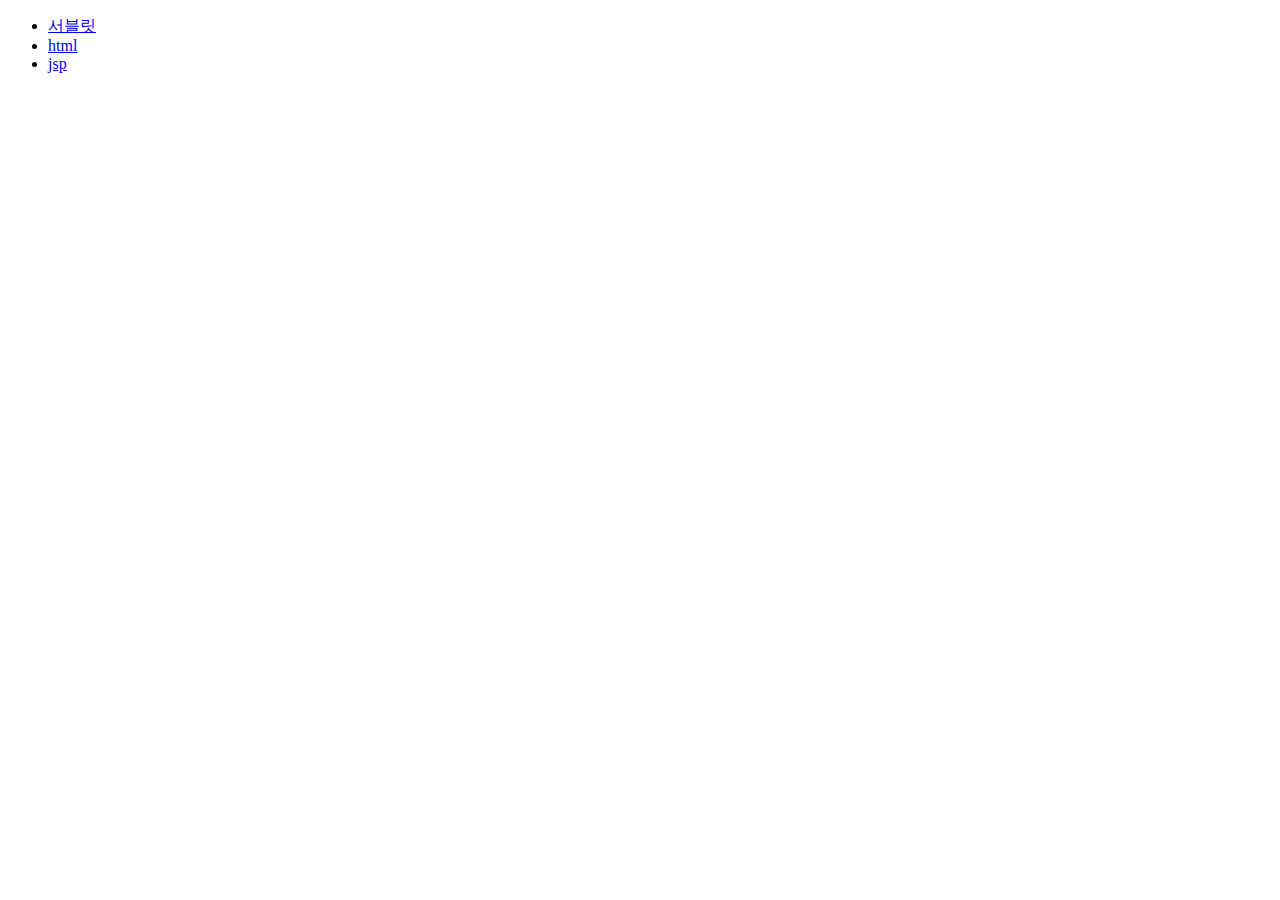
==== src/main/webapp/index.html @ 444b674b "jsp1 day2 source" ====
<!DOCTYPE html>
<html>
<head>
<meta charset="UTF-8">
<title>JSP1-INDEX</title>
</head>
<body>
	<ul>
		<li><a href="first.cc">서블릿</a></li>
		<li><a href="join.html">html</a></li>
		<li><a href="day2/13_jdbc_jstl.jsp">jsp</a></li>
	</ul>
	
	<!--1. url이 .html , .jsp, .aspx, .php 로 끝나면 파일 형식을 지정하는거에요 
											ㄴ 특정 파일이 요청을 처리합니다.
		2. .do, .tmall, .cc 로 끝나면 파일 형식이 아니고 임의의 확장자를 갖습니다
											ㄴ 자바 클래스가 요청을 처리합니다.(서블릿)
		3. 최근에는 url에 확장자가 없습니다.
	-->
</body>
</html>
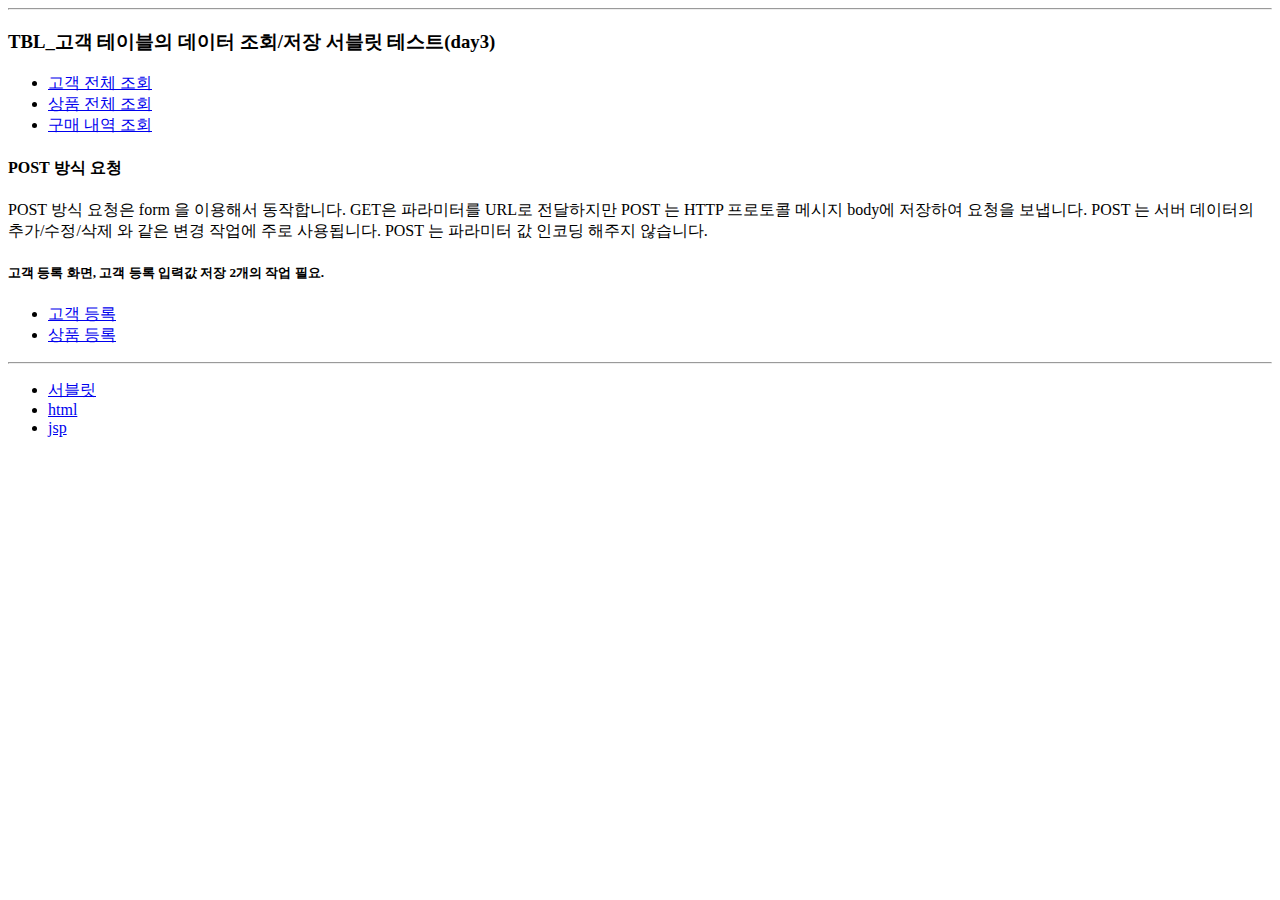
==== commit 1662547f: "day4" ====
--- a/src/main/webapp/index.html
+++ b/src/main/webapp/index.html
@@ -5,13 +5,51 @@
 <title>JSP1-INDEX</title>
 </head>
 <body>
+<!-- html에서 url 지정하는 href 속성값이 /로 시작하면 컨텍스트 /jsp1이 사라집니다.
+	 href ="/customers.cc 일때는 http://localhost:8088/customers.cc가 됩니다. -->
+<hr>
+	<h3>TBL_고객 테이블의 데이터 조회/저장 서블릿 테스트(day3)</h3>
+	<div>
+		<ul>
+			<li>
+				<a href="customers.cc">고객 전체 조회</a>
+			</li>
+			<li>
+				<a href="products.cc">상품 전체 조회</a>
+			</li>
+			<li>
+				<a href="buys.cc">구매 내역 조회</a>
+			</li>
+		</ul>
+		<h4>POST 방식 요청</h4>
+		<p>
+		   POST 방식 요청은 form 을 이용해서 동작합니다. GET은 파라미터를 URL로 전달하지만
+		   POST 는 HTTP 프로토콜 메시지 body에 저장하여 요청을 보냅니다.
+		   POST 는 서버 데이터의 추가/수정/삭제 와 같은 변경 작업에 주로 사용됩니다.
+		   POST 는 파라미터 값 인코딩 해주지 않습니다.
+		</p>
+		<h5>고객 등록 화면, 고객 등록 입력값 저장 2개의 작업 필요.</h5>
+		<!-- 
+			방법 1) 1개의 서블릿에서 doGet, doPost를 구현하기
+			방법 2) 2개의 작업 각각 서블릿 만들기
+		-->
+		<ul>
+			<li>
+				<a href="register.cc">고객 등록</a><br>
+			</li>
+			<li>
+				<a href="productReg.cc">상품 등록</a>
+			</li>
+		</ul>
+	</div>
+<hr>
 	<ul>
 		<li><a href="first.cc">서블릿</a></li>
 		<li><a href="join.html">html</a></li>
 		<li><a href="day2/13_jdbc_jstl.jsp">jsp</a></li>
 	</ul>
-	
-	<!--1. url이 .html , .jsp, .aspx, .php 로 끝나면 파일 형식을 지정하는거에요 
+	<!--
+		1. url이 .html , .jsp, .aspx, .php 로 끝나면 파일 형식을 지정하는거에요 
 											ㄴ 특정 파일이 요청을 처리합니다.
 		2. .do, .tmall, .cc 로 끝나면 파일 형식이 아니고 임의의 확장자를 갖습니다
 											ㄴ 자바 클래스가 요청을 처리합니다.(서블릿)
